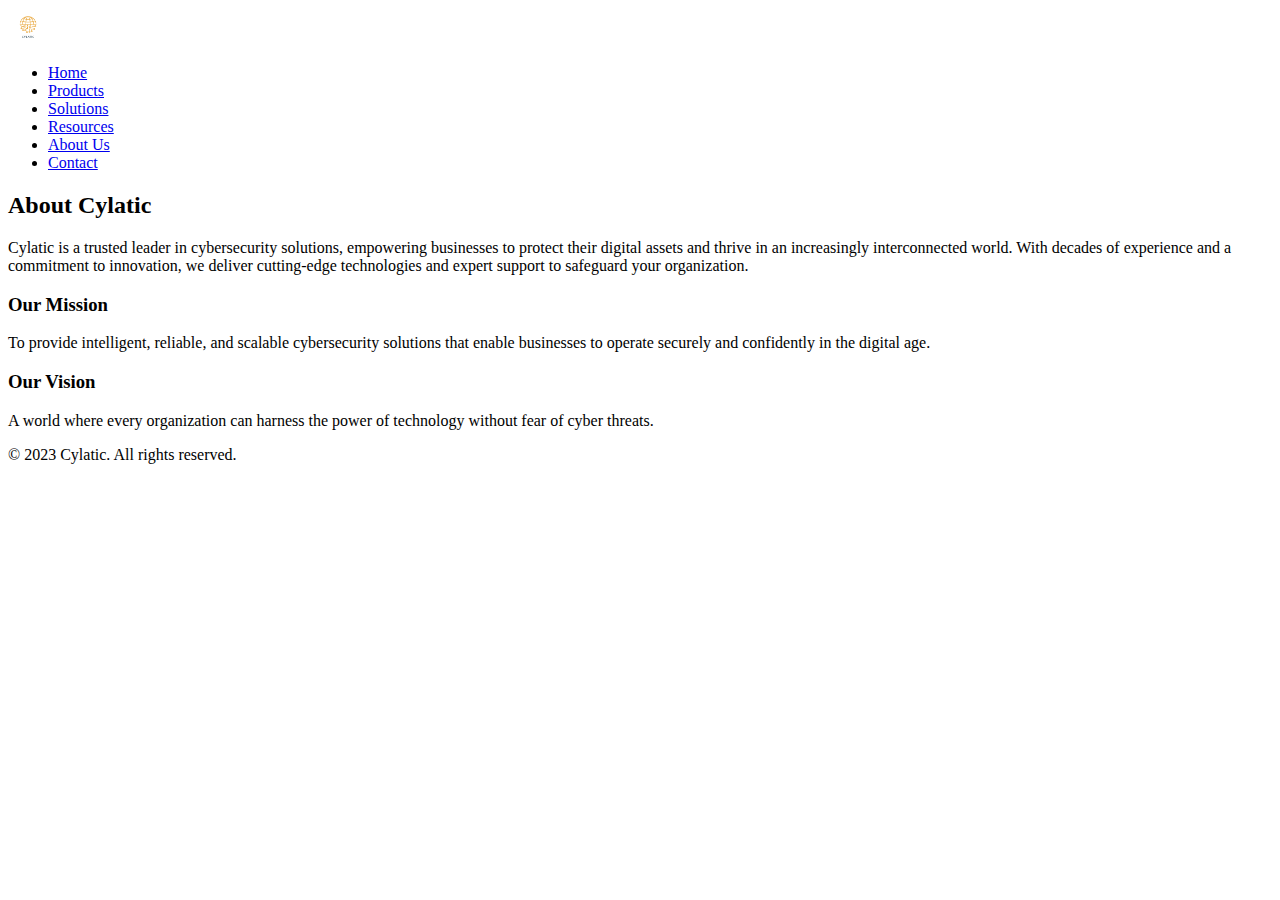
==== about.html @ 4b026de5 "new" ====
<!DOCTYPE html>
<html lang="en">
<head>
  <meta charset="UTF-8">
  <meta name="viewport" content="width=device-width, initial-scale=1.0">
  <title>Cylatic - About Us</title>
  <link rel="stylesheet" href="styles.css">
</head>
<body>
  <!-- Header -->
  <header class="header">
    <div class="container">
      <a href="index.html" class="logo">
        <img src="assets/cylatic_logo.png" alt="Cylatic Logo" class="logo-img">
      </a>
      <nav class="nav">
        <ul>
          <li><a href="index.html">Home</a></li>
          <li><a href="products.html">Products</a></li>
          <li><a href="solutions.html">Solutions</a></li>
          <li><a href="resources.html">Resources</a></li>
          <li><a href="about.html">About Us</a></li>
          <li><a href="contact.html">Contact</a></li>
        </ul>
      </nav>
    </div>
  </header>

  <!-- About Section -->
  <section id="about" class="about">
    <div class="container">
      <h2>About Cylatic</h2>
      <p>Cylatic is a trusted leader in cybersecurity solutions, empowering businesses to protect their digital assets and thrive in an increasingly interconnected world. With decades of experience and a commitment to innovation, we deliver cutting-edge technologies and expert support to safeguard your organization.</p>
      <h3>Our Mission</h3>
      <p>To provide intelligent, reliable, and scalable cybersecurity solutions that enable businesses to operate securely and confidently in the digital age.</p>
      <h3>Our Vision</h3>
      <p>A world where every organization can harness the power of technology without fear of cyber threats.</p>
    </div>
  </section>

  <!-- Footer -->
  <footer class="footer">
    <div class="container">
      <p>&copy; 2023 Cylatic. All rights reserved.</p>
    </div>
  </footer>

  <script src="script.js"></script>
</body>
</html>
---- styles.css ----
/* Logo Styling */
.logo {
  display: flex;
  align-items: center;
  text-decoration: none;
}

.logo-img {
  height: 40px; /* Adjust the height as needed */
  width: auto;
}
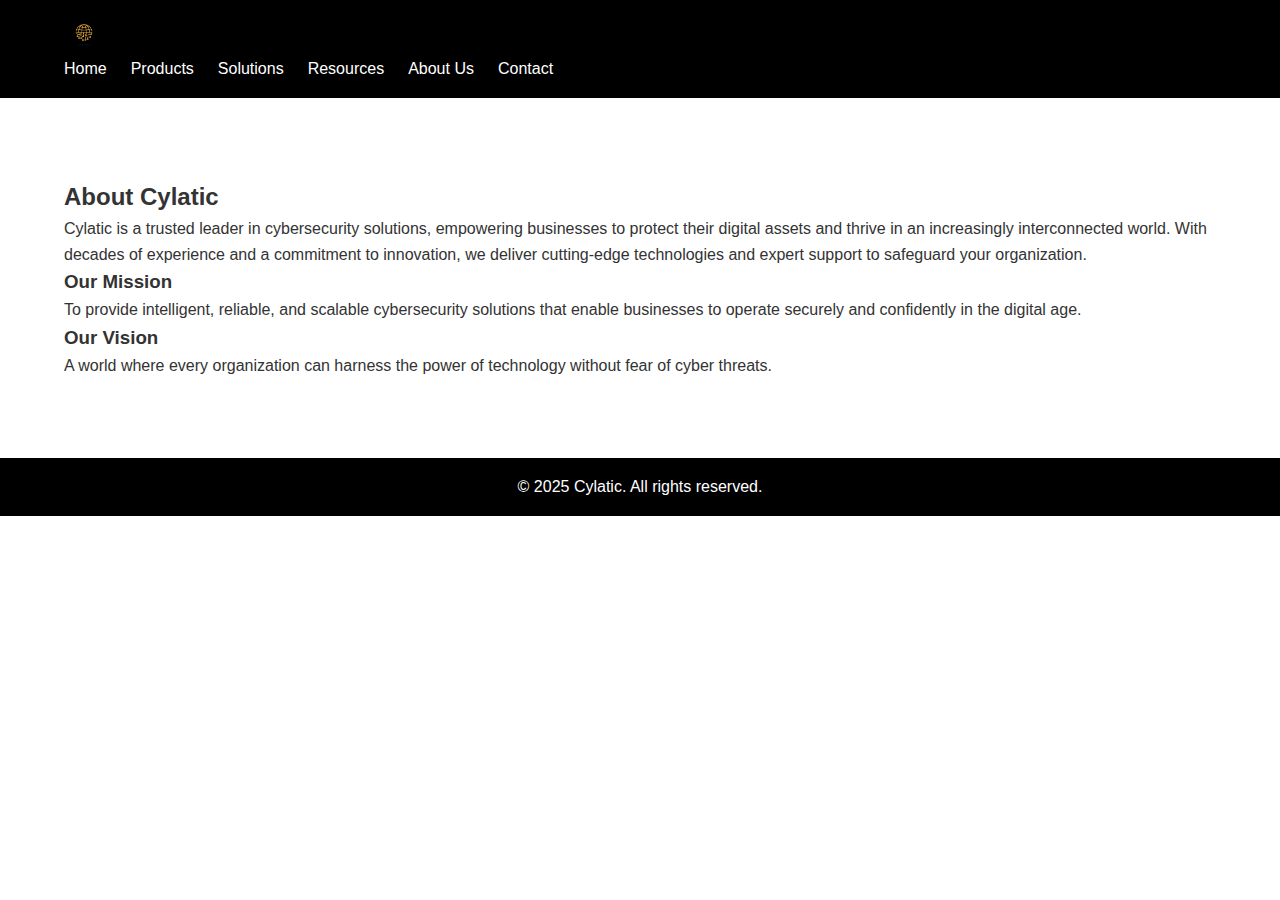
==== commit 2d09ab04: "bg" ====
--- a/about.html
+++ b/about.html
@@ -41,7 +41,7 @@
   <!-- Footer -->
   <footer class="footer">
     <div class="container">
-      <p>&copy; 2023 Cylatic. All rights reserved.</p>
+      <p>&copy; 2025 Cylatic. All rights reserved.</p>
     </div>
   </footer>
 
--- a/styles.css
+++ b/styles.css
@@ -1,11 +1,176 @@
-/* Logo Styling */
-.logo {
+/* General Reset */
+* {
+  margin: 0;
+  padding: 0;
+  box-sizing: border-box;
+}
+
+body {
+  font-family: Arial, sans-serif;
+  line-height: 1.6;
+  color: #333;
+}
+
+.container {
+  width: 90%;
+  max-width: 1200px;
+  margin: auto;
+}
+
+/* Header */
+.header {
+  background: #000;
+  color: #fff;
+  padding: 1rem 0;
+  position: sticky;
+  top: 0;
+  z-index: 1000;
+}
+
+.header .logo {
   display: flex;
   align-items: center;
   text-decoration: none;
 }
 
 .logo-img {
-  height: 40px; /* Adjust the height as needed */
+  height: 40px;
   width: auto;
+}
+
+.nav ul {
+  list-style: none;
+  display: flex;
+  gap: 1.5rem;
+}
+
+.nav ul li a {
+  color: #fff;
+  text-decoration: none;
+  font-size: 1rem;
+  transition: color 0.3s ease;
+}
+
+.nav ul li a:hover {
+  color: #007bff;
+}
+
+/* Hero Section */
+.hero {
+  background: url('assets/images/bg.jpg') no-repeat center center/cover;
+  color: #fff;
+  text-align: center;
+  padding: 10rem 0;
+}
+
+.hero h1 {
+  font-size: 3rem;
+  margin-bottom: 1rem;
+}
+
+.hero p {
+  font-size: 1.5rem;
+  margin-bottom: 2rem;
+}
+
+.buttons .btn {
+  padding: 0.75rem 1.5rem;
+  margin: 0 0.5rem;
+  border: none;
+  border-radius: 5px;
+  cursor: pointer;
+  text-decoration: none;
+  color: #fff;
+  font-size: 1rem;
+  transition: background 0.3s ease;
+}
+
+.btn.primary {
+  background: #007bff;
+}
+
+.btn.secondary {
+  background: #6c757d;
+}
+
+.btn.primary:hover {
+  background: #0056b3;
+}
+
+.btn.secondary:hover {
+  background: #5a6268;
+}
+
+/* Features, Products, Solutions, etc. */
+.features,
+.products,
+.solutions,
+.resources,
+.about,
+.contact {
+  padding: 5rem 0;
+}
+
+.feature-grid,
+.product-grid,
+.solution-grid,
+.resource-grid {
+  display: grid;
+  grid-template-columns: repeat(auto-fit, minmax(250px, 1fr));
+  gap: 2rem;
+}
+
+.feature-item,
+.product-item,
+.solution-item,
+.resource-item {
+  text-align: center;
+}
+
+.feature-item i,
+.solution-item i {
+  font-size: 2rem;
+  margin-bottom: 1rem;
+  color: #007bff;
+}
+
+.product-item img {
+  width: 100%;
+  height: auto;
+  border-radius: 10px;
+}
+
+.contact form {
+  display: flex;
+  flex-direction: column;
+  gap: 1rem;
+}
+
+.contact form input,
+.contact form textarea {
+  padding: 0.75rem;
+  border: 1px solid #ccc;
+  border-radius: 5px;
+}
+
+.contact form button {
+  padding: 0.75rem;
+  background: #007bff;
+  color: #fff;
+  border: none;
+  border-radius: 5px;
+  cursor: pointer;
+  transition: background 0.3s ease;
+}
+
+.contact form button:hover {
+  background: #0056b3;
+}
+
+/* Footer */
+.footer {
+  background: #000;
+  color: #fff;
+  text-align: center;
+  padding: 1rem 0;
 }